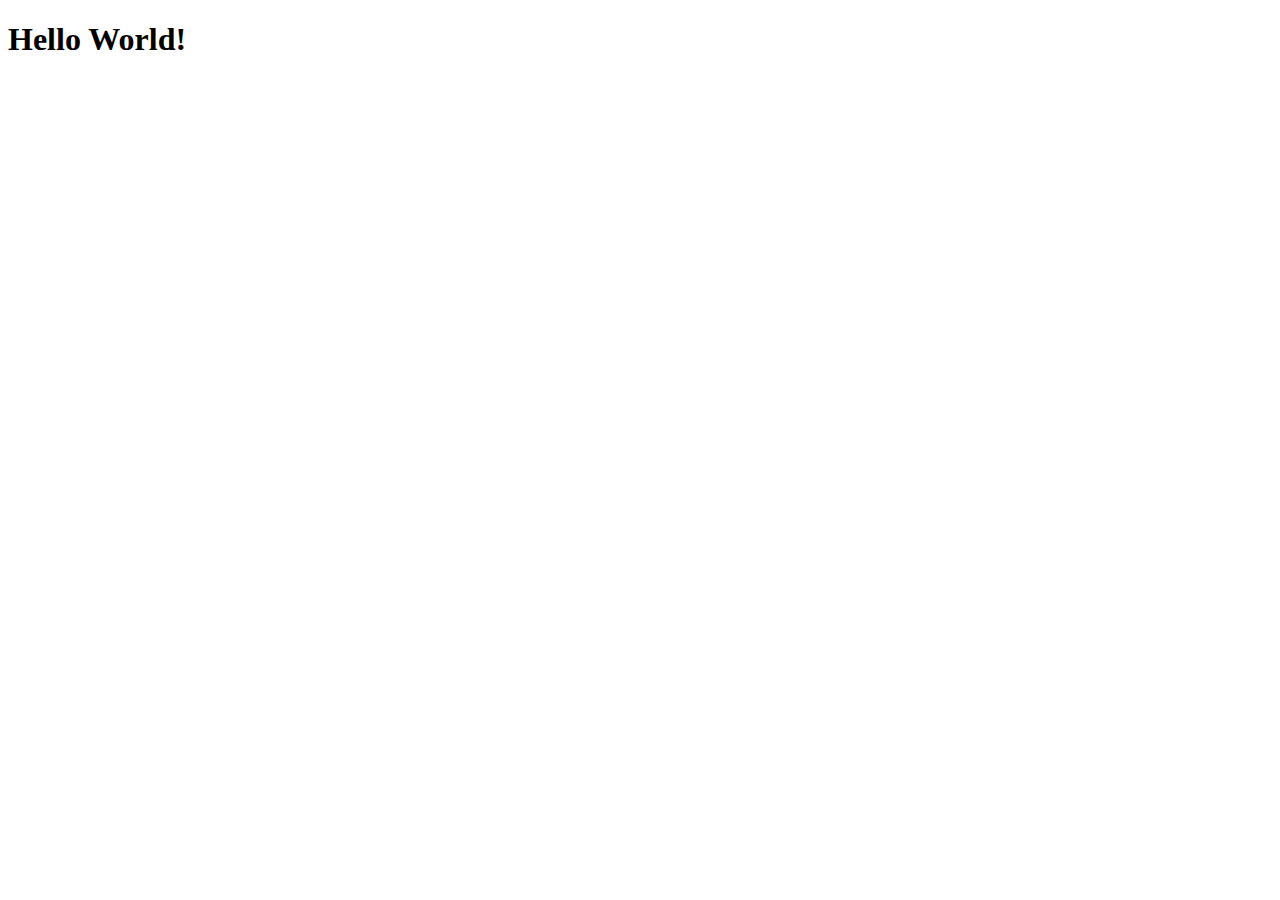
==== site/index.html @ bd0d990f "My First page." ====
<!DOCTYPE html>
<html>
<head>
</html>
	<meta charset="utf-8">
	<meta name="viewport" content="width=device-width, initial-scale=1">
	<title>Hello Coursera!</title>
</head>
<body>
<h1>Hello World!</h1>
</body>
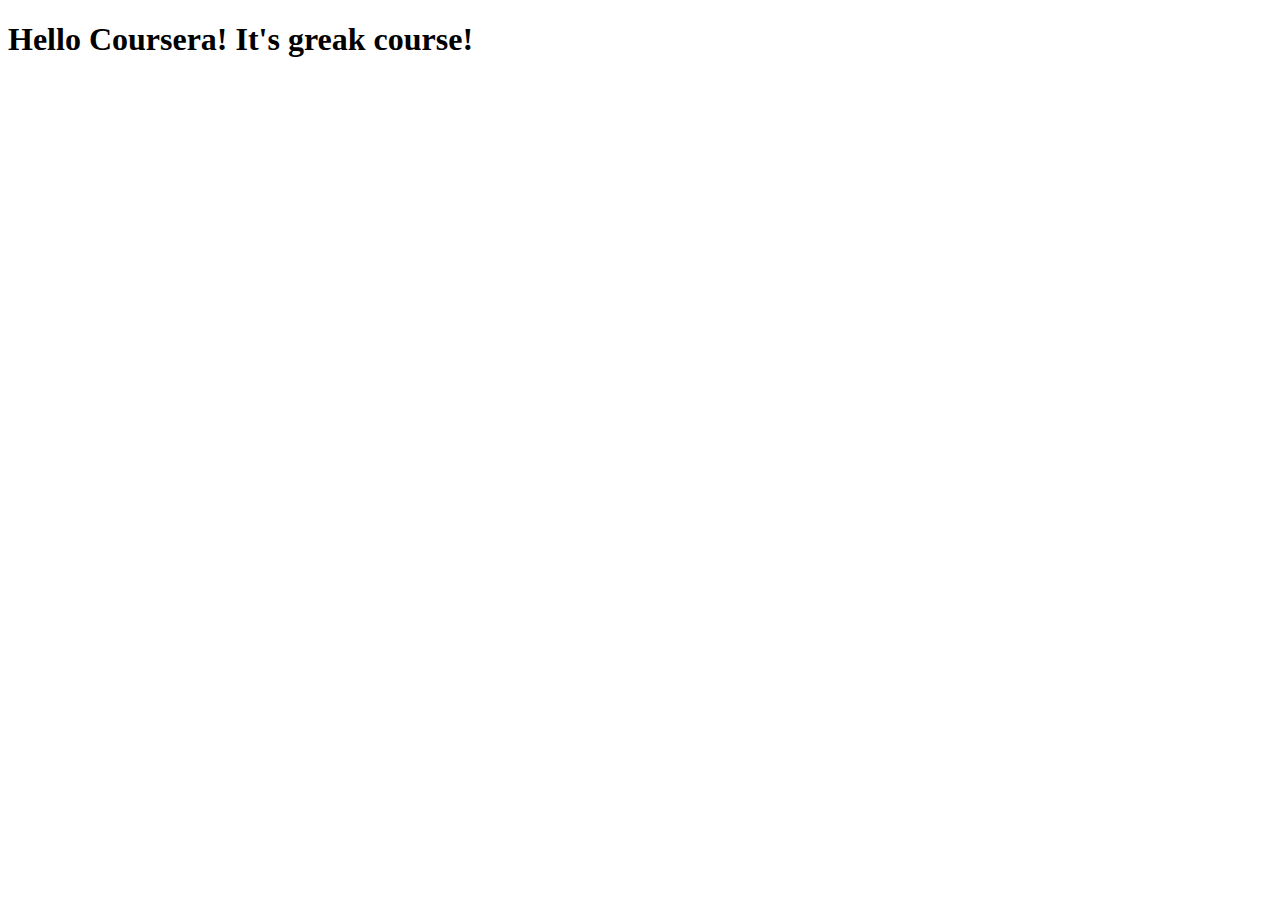
==== commit 491a91fb: "new" ====
--- a/site/index.html
+++ b/site/index.html
@@ -7,5 +7,5 @@
 	<title>Hello Coursera!</title>
 </head>
 <body>
-<h1>Hello World!</h1>
+<h1>Hello Coursera! It's greak course!</h1>
 </body>